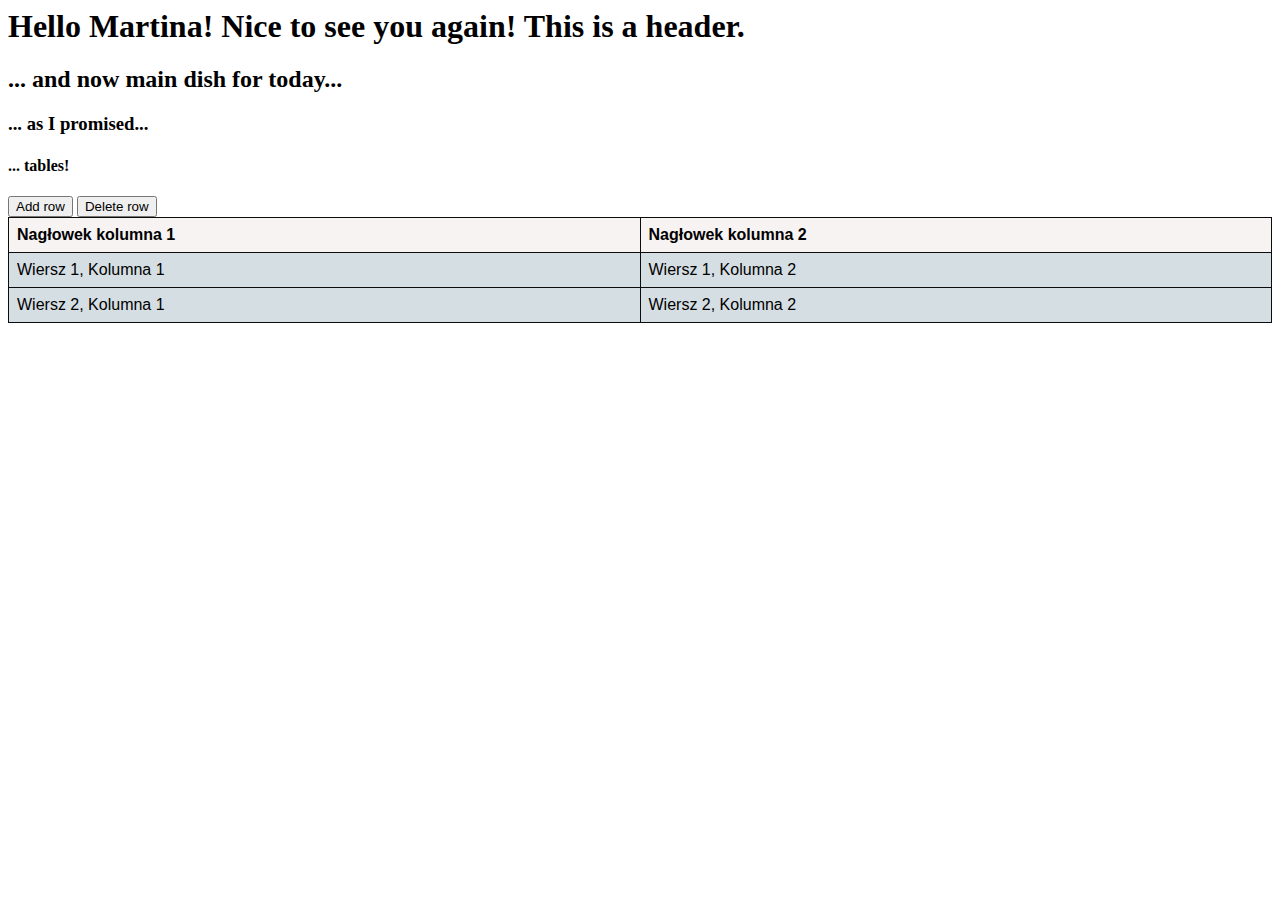
==== index.html @ 637327f8 "Add delete row button with delete row function" ====
<html>

<h1>Hello Martina! Nice to see you again! This is a header.</h1>

<h2>... and now main dish for today... </h2>

<h3>... as I promised...</h3>

<h4> ... tables!</h4>


<link rel="stylesheet" href="tables.css">
<script src="tables.js"></script>



<body>

    <button type="button" onclick="addRow()">Add row</button>
    <button type="button" onclick="deleteRow()">Delete row</button>

    <table id="consumerTable">
        <tr>
            <th>Nagłowek kolumna 1</th>
            <th>Nagłowek kolumna 2</th>
        </tr>
        <tr>
            <td>Wiersz 1, Kolumna 1</td>
            <td>Wiersz 1, Kolumna 2</td>

        </tr>
        <tr>
            <td>Wiersz 2, Kolumna 1</td>
            <td>Wiersz 2, Kolumna 2</td>
        </tr>
    </table>
</body>


</html>
---- tables.css ----
table {
    font-family: arial, sans-serif;
    border-collapse: collapse;
    width: 100%;
}

td {
    background-color: #cae0ee5e;
    border: 1px solid #0c0c0c;
    text-align: left;
    padding: 8px;
}

th {
    background-color: #f7f3f3;
    border: 1px solid #0c0c0c;
    text-align: left;
    padding: 8px;
}

tr {
    background-color: #dddddd;
}
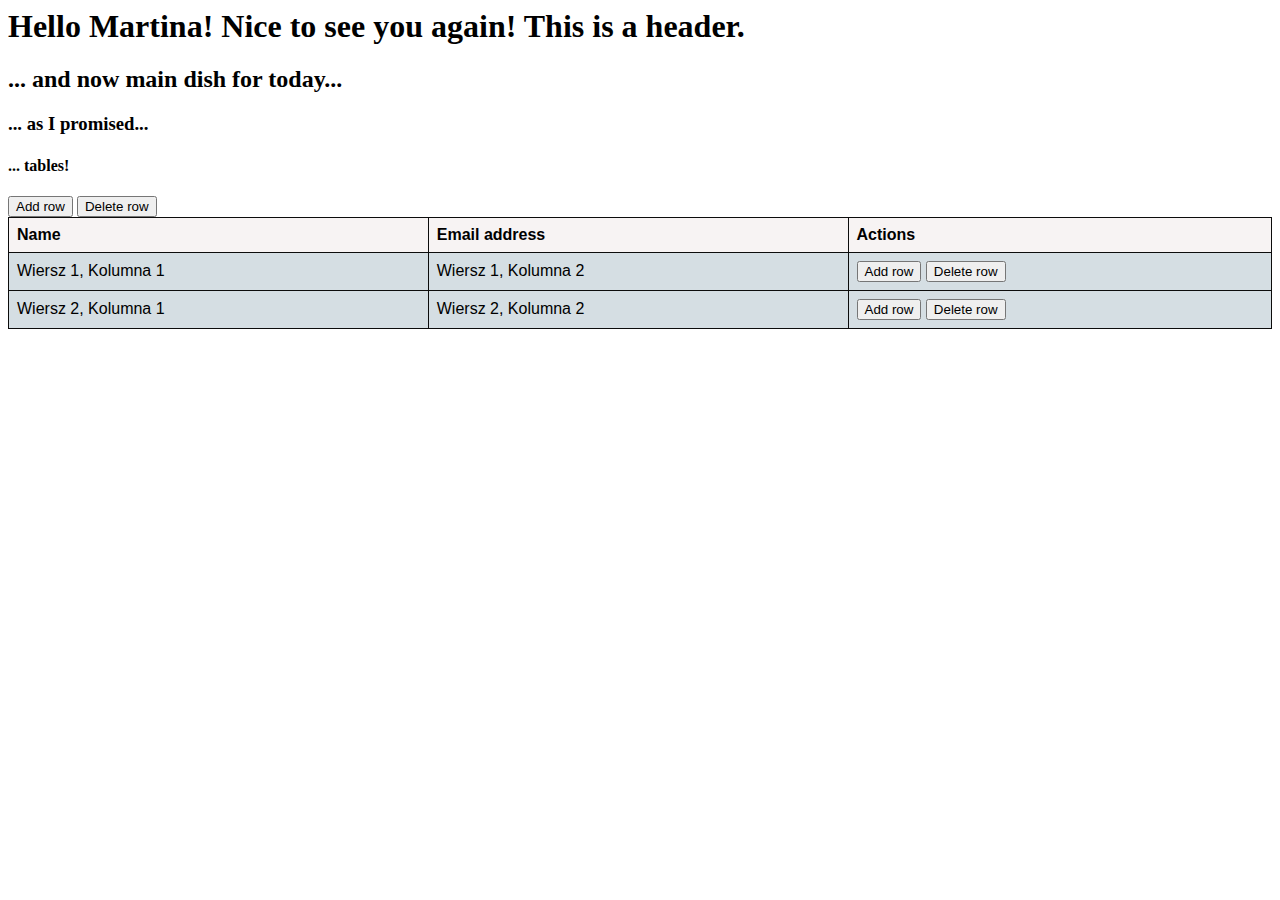
==== commit 265a24e7: "Changed table structure to store customers" ====
--- a/index.html
+++ b/index.html
@@ -21,17 +21,25 @@
 
     <table id="consumerTable">
         <tr>
-            <th>Nagłowek kolumna 1</th>
-            <th>Nagłowek kolumna 2</th>
+            <th>Name</th>
+            <th>Email address</th>
+            <th>Actions</th>
         </tr>
         <tr>
             <td>Wiersz 1, Kolumna 1</td>
             <td>Wiersz 1, Kolumna 2</td>
-
+            <td class="buttonRow">
+                <button type="button" onclick="addRow()">Add row</button>
+                <button type="button" onclick="deleteRow()">Delete row</button>
+            </td>
         </tr>
         <tr>
             <td>Wiersz 2, Kolumna 1</td>
             <td>Wiersz 2, Kolumna 2</td>
+            <td class="buttonRow">
+                <button type="button" onclick="addRow()">Add row</button>
+                <button type="button" onclick="deleteRow()">Delete row</button>
+            </td>
         </tr>
     </table>
 </body>
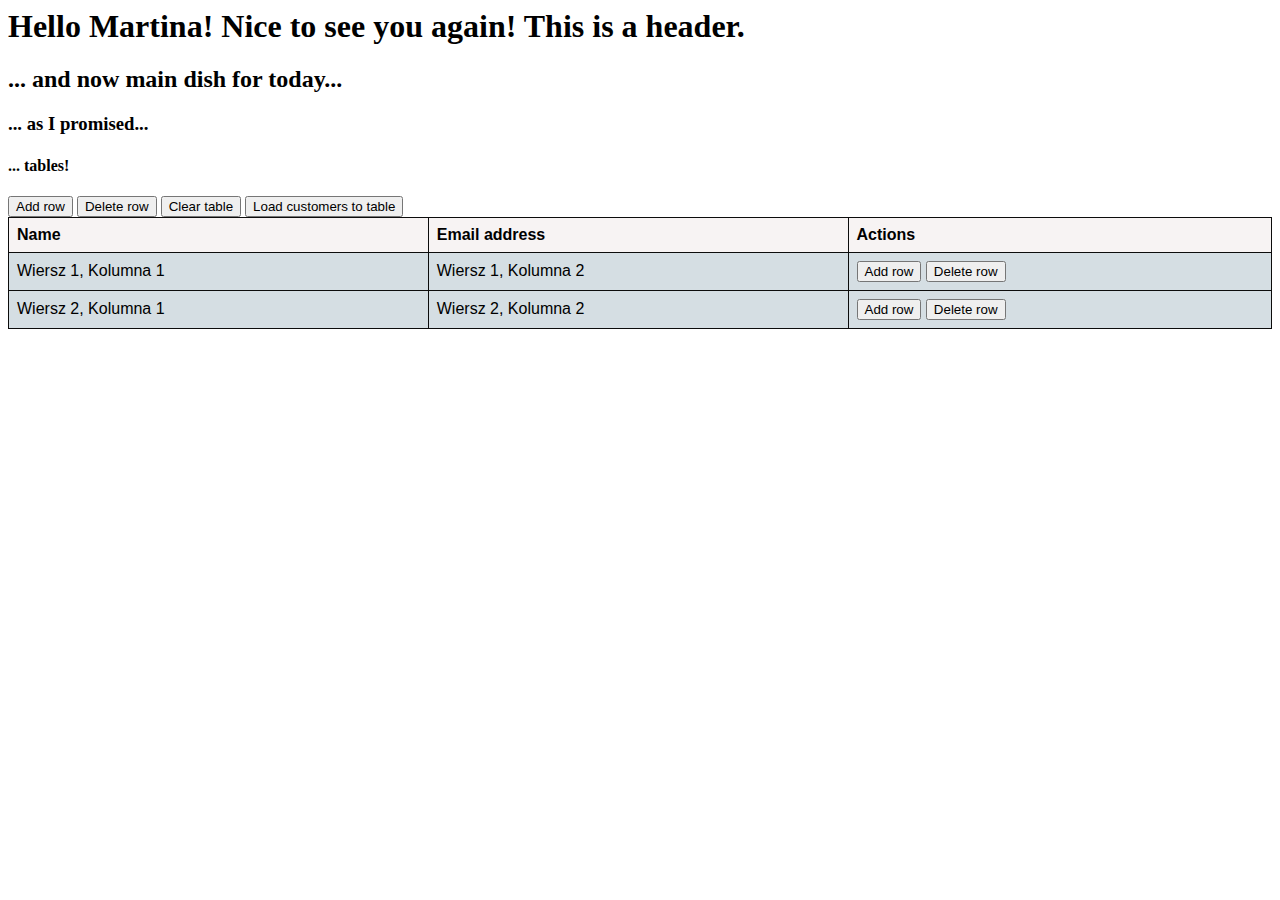
==== commit 51c9df8c: "- Add delete row- there is deleted row in which is clicked delete button - Added button to loading c" ====
--- a/index.html
+++ b/index.html
@@ -11,36 +11,44 @@
 
 <link rel="stylesheet" href="tables.css">
 <script src="tables.js"></script>
+<script src="customer.js"></script>
 
 
 
 <body>
 
     <button type="button" onclick="addRow()">Add row</button>
-    <button type="button" onclick="deleteRow()">Delete row</button>
+    <button type="button" onclick="deleteRow(this)">Delete row</button>
+    <button type="button" onclick="clearTable()">Clear table</button>
+    <button type="button" onclick="loadCustomersToTable()">Load customers to table</button>
 
     <table id="consumerTable">
-        <tr>
-            <th>Name</th>
-            <th>Email address</th>
-            <th>Actions</th>
-        </tr>
-        <tr>
-            <td>Wiersz 1, Kolumna 1</td>
-            <td>Wiersz 1, Kolumna 2</td>
-            <td class="buttonRow">
-                <button type="button" onclick="addRow()">Add row</button>
-                <button type="button" onclick="deleteRow()">Delete row</button>
-            </td>
-        </tr>
-        <tr>
-            <td>Wiersz 2, Kolumna 1</td>
-            <td>Wiersz 2, Kolumna 2</td>
-            <td class="buttonRow">
-                <button type="button" onclick="addRow()">Add row</button>
-                <button type="button" onclick="deleteRow()">Delete row</button>
-            </td>
-        </tr>
+        <thead>
+            <tr>
+                <th>Name</th>
+                <th>Email address</th>
+                <th>Actions</th>
+            </tr>
+        </thead>
+        <tbody>
+            <tr>
+                <td>Wiersz 1, Kolumna 1</td>
+                <td>Wiersz 1, Kolumna 2</td>
+                <td class="buttonRow">
+                    <button type="button" onclick="addRow()">Add row</button>
+                    <button type="button" onclick="deleteRow(this)">Delete row</button>
+                </td>
+            </tr>
+            <tr>
+                <td>Wiersz 2, Kolumna 1</td>
+                <td>Wiersz 2, Kolumna 2</td>
+                <td class="buttonRow">
+                    <button type="button" onclick="addRow()">Add row</button>
+                    <button type="button" onclick="deleteRow(this)">Delete row</button>
+                </td>
+            </tr>
+        </tbody>
+
     </table>
 </body>
 
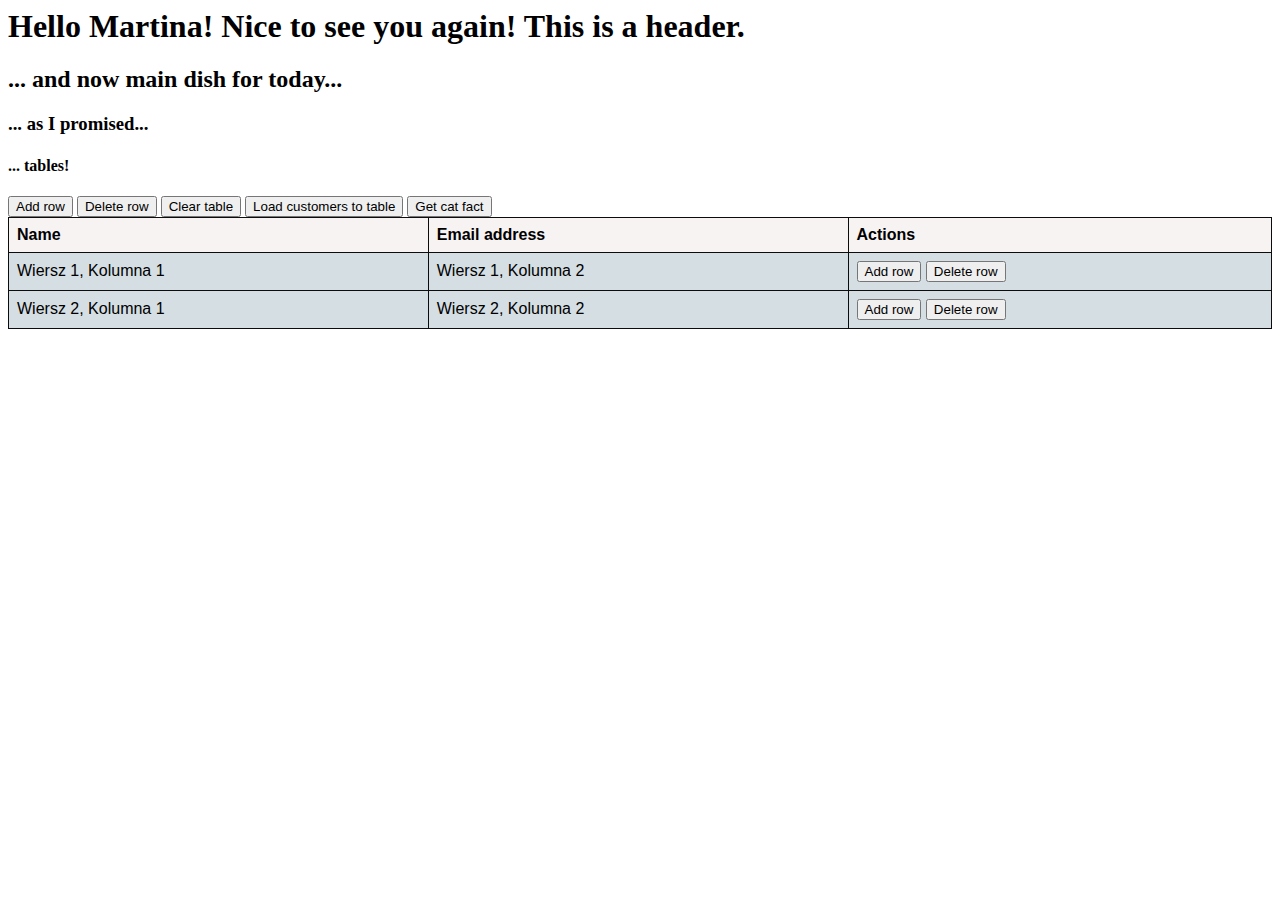
==== commit 0e771a39: "Example how to call webservice- using http get method, logging response in console" ====
--- a/index.html
+++ b/index.html
@@ -12,6 +12,7 @@
 <link rel="stylesheet" href="tables.css">
 <script src="tables.js"></script>
 <script src="customer.js"></script>
+<script src="apiEndpoints.js"></script>
 
 
 
@@ -21,6 +22,7 @@
     <button type="button" onclick="deleteRow(this)">Delete row</button>
     <button type="button" onclick="clearTable()">Clear table</button>
     <button type="button" onclick="loadCustomersToTable()">Load customers to table</button>
+    <button type="button" onclick="getCatFact()">Get cat fact</button>
 
     <table id="consumerTable">
         <thead>
